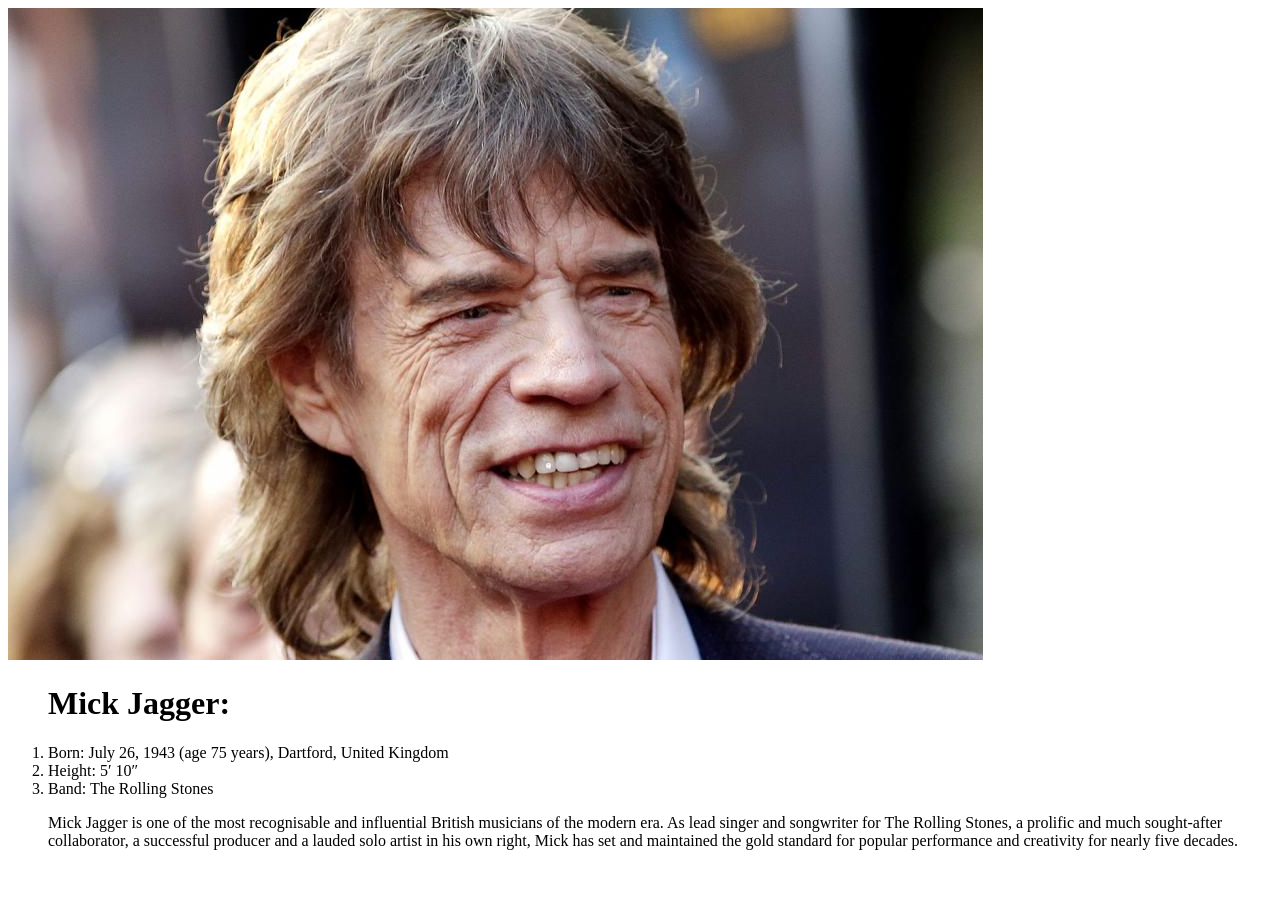
==== 17.1_unsolved/My_Favorite_Musician/index.html @ c3b6ebbf "17.1" ====
<!DOCTYPE html>
<html>
<head>
  <title>Mick Jagger - The greatest rocker. EVER.</title>
</head>
<!-- Add link tag below -->

<body>
<!--
Instructions:

- Change the title tag to be about your favorite musician

- Change the src of the img tag on line 9 to display as your favorite musician photo. Make sure you put this image in your images folder.

- Alter the <li></li>(list items) in the <ol> on lines 10 - 15 to be information about your favorite musician.

- Create a <ul> or <ol> with some quotes by your favorite musician

- If you have time add more photos of your favorite musician. Make sure you uncomment the <h2> tag on line 26.

-->
<img src="MickJagger_1.jpg">

<ol>
  <h1>Mick Jagger:</h1> <!-- Notice how lists can contain other html elements like the <h1> tag. Our list now has a title! -->
  <li>Born: July 26, 1943 (age 75 years), Dartford, United Kingdom</li>
  <li>Height: 5′ 10″</li>
  <li>Band: The Rolling Stones</li>
  <p>
    Mick Jagger is one of the most recognisable and influential British musicians of the modern era. As lead singer and songwriter for The Rolling Stones, a prolific and much sought-after collaborator, a successful producer and a lauded solo artist in his own right, Mick has set and maintained the gold standard for popular performance and creativity for nearly five decades.
  </p> <!-- Lists can contain paragraph tags to! -->
</ol>

<!--
Add your <ul> or <ul> with quote from your favorite musician below
-->



<!--<h2>Photos</h2>-->
<!--
If you have time add more photos of your favorite musician.
-->
</body>
</html>
<!--

Useful documentation if you get lost

File paths and images. How to link to files in folders -> https://www.w3schools.com/html/html_filepaths.asp

Img Tag Documentation - https://www.w3schools.com/tags/tag_img.asp

List tag documentation - https://www.w3schools.com/html/html_lists.asp

-->
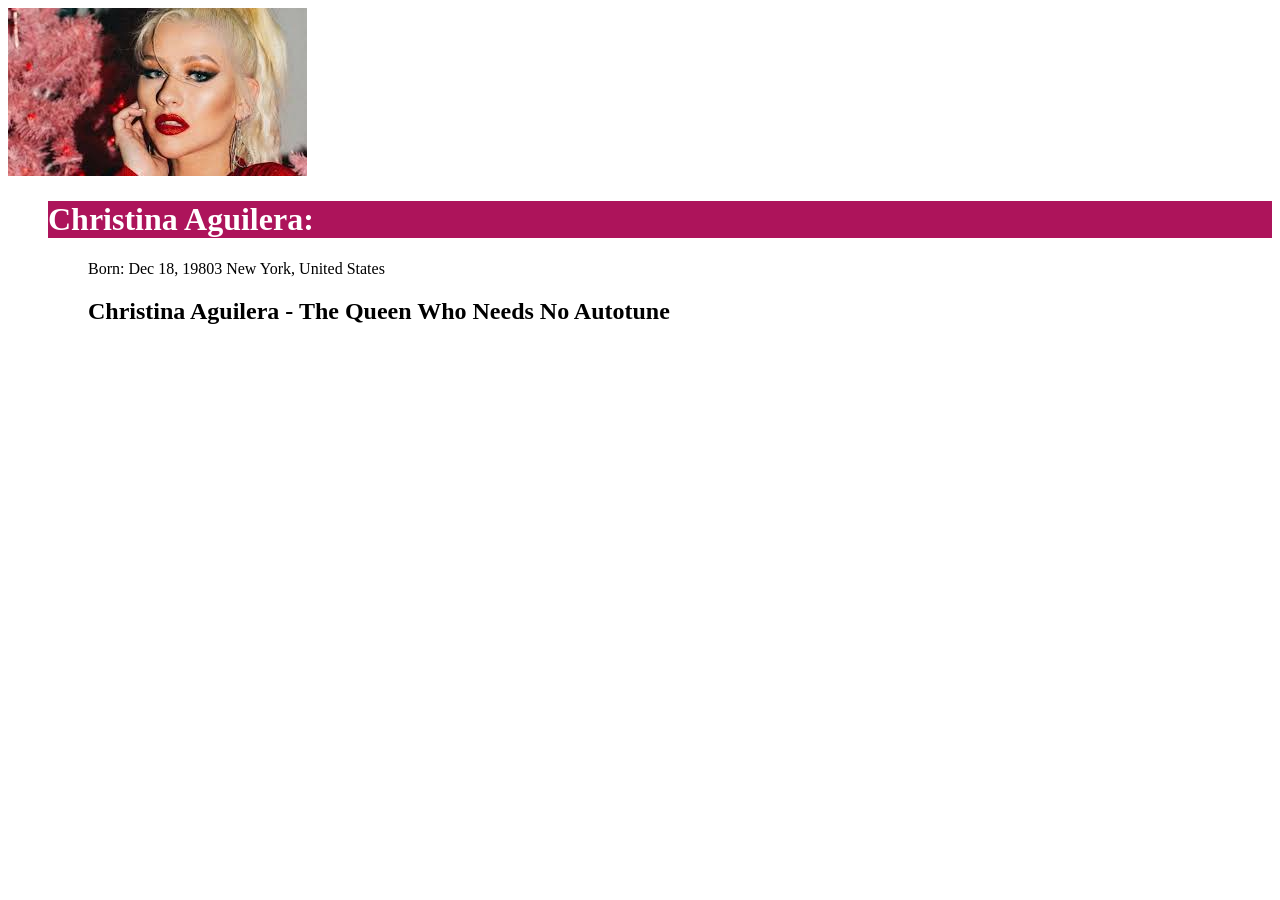
==== commit 23a51d90: "17.1" ====
--- a/17.1_unsolved/My_Favorite_Musician/index.html
+++ b/17.1_unsolved/My_Favorite_Musician/index.html
@@ -1,11 +1,17 @@
 <!DOCTYPE html>
 <html>
 <head>
-  <title>Mick Jagger - The greatest rocker. EVER.</title>
+  <title>Christina Aguilera - The Queen Who Needs No Autotune.</title>
 </head>
 <!-- Add link tag below -->
 
 <body>
+  <style>h1 {
+    color: white;
+    background-color: rgb(173, 20, 91); text-align: center img {
+    text-align: center;
+}
+}</style>
 <!--
 Instructions:
 
@@ -20,15 +26,15 @@
 - If you have time add more photos of your favorite musician. Make sure you uncomment the <h2> tag on line 26.
 
 -->
-<img src="MickJagger_1.jpg">
+<img src="Christina Aguilera.jpeg">
 
 <ol>
-  <h1>Mick Jagger:</h1> <!-- Notice how lists can contain other html elements like the <h1> tag. Our list now has a title! -->
-  <li>Born: July 26, 1943 (age 75 years), Dartford, United Kingdom</li>
-  <li>Height: 5′ 10″</li>
-  <li>Band: The Rolling Stones</li>
+  <h1>Christina Aguilera:</h1> <!-- Notice how lists can contain other html elements like the <h1> tag. Our list now has a title! -->
+  <ol>Born: Dec 18, 19803 New York, United States</li>
+ 
+ 
   <p>
-    Mick Jagger is one of the most recognisable and influential British musicians of the modern era. As lead singer and songwriter for The Rolling Stones, a prolific and much sought-after collaborator, a successful producer and a lauded solo artist in his own right, Mick has set and maintained the gold standard for popular performance and creativity for nearly five decades.
+    <h2>Christina Aguilera - The Queen Who Needs No Autotune</h2>
   </p> <!-- Lists can contain paragraph tags to! -->
 </ol>
 
